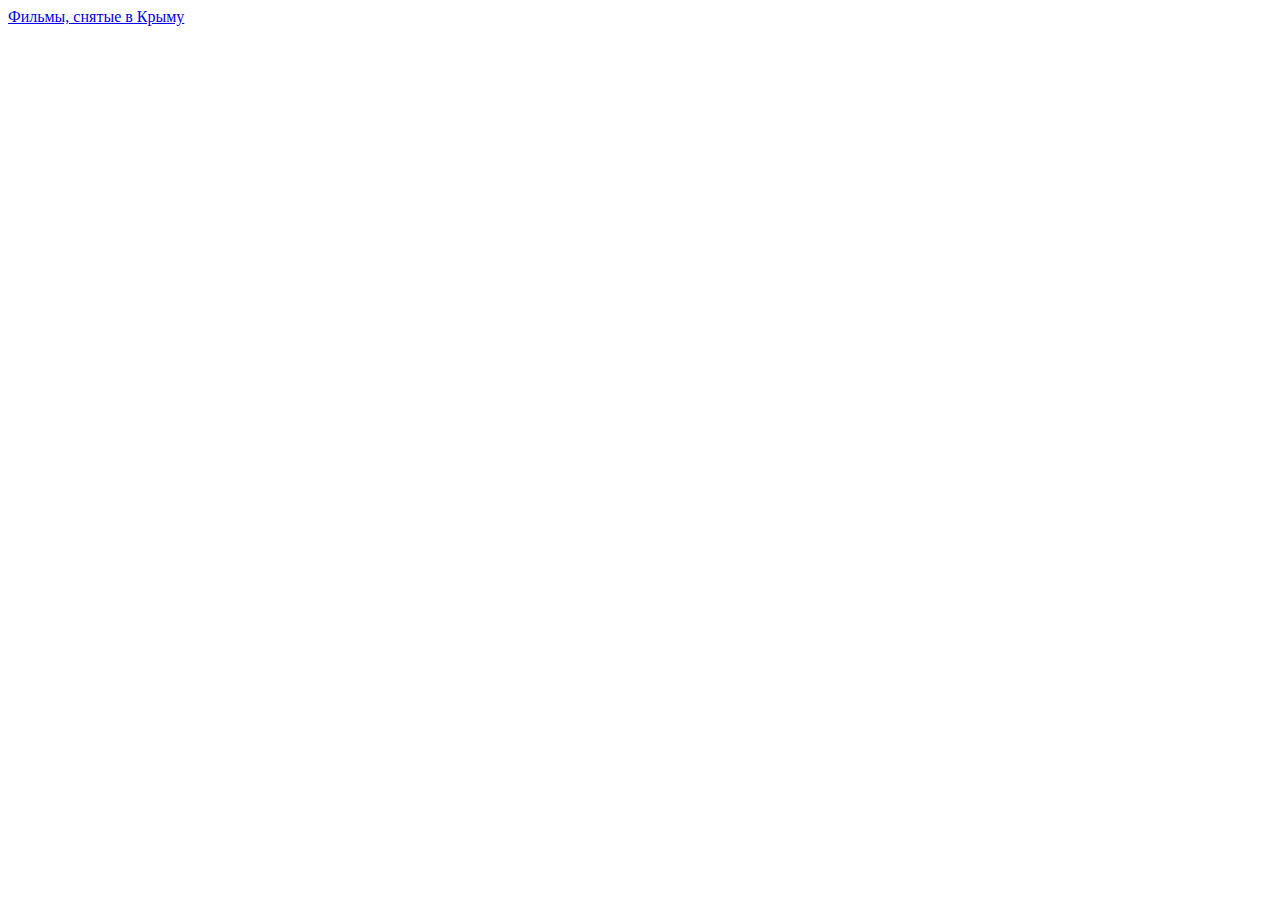
==== index.html @ f1f05ce7 "1-films" ====
<!DOCTYPE html>
<html lang="en">
<head>
    <meta charset="UTF-8">
    <meta name="viewport" content="width=device-width, initial-scale=1.0">
    <title>Туристическая компания Альфа Крым</title>
</head>
<body>
    <a href="./films.html">Фильмы, снятые в Крыму</a>
</body>
</html>
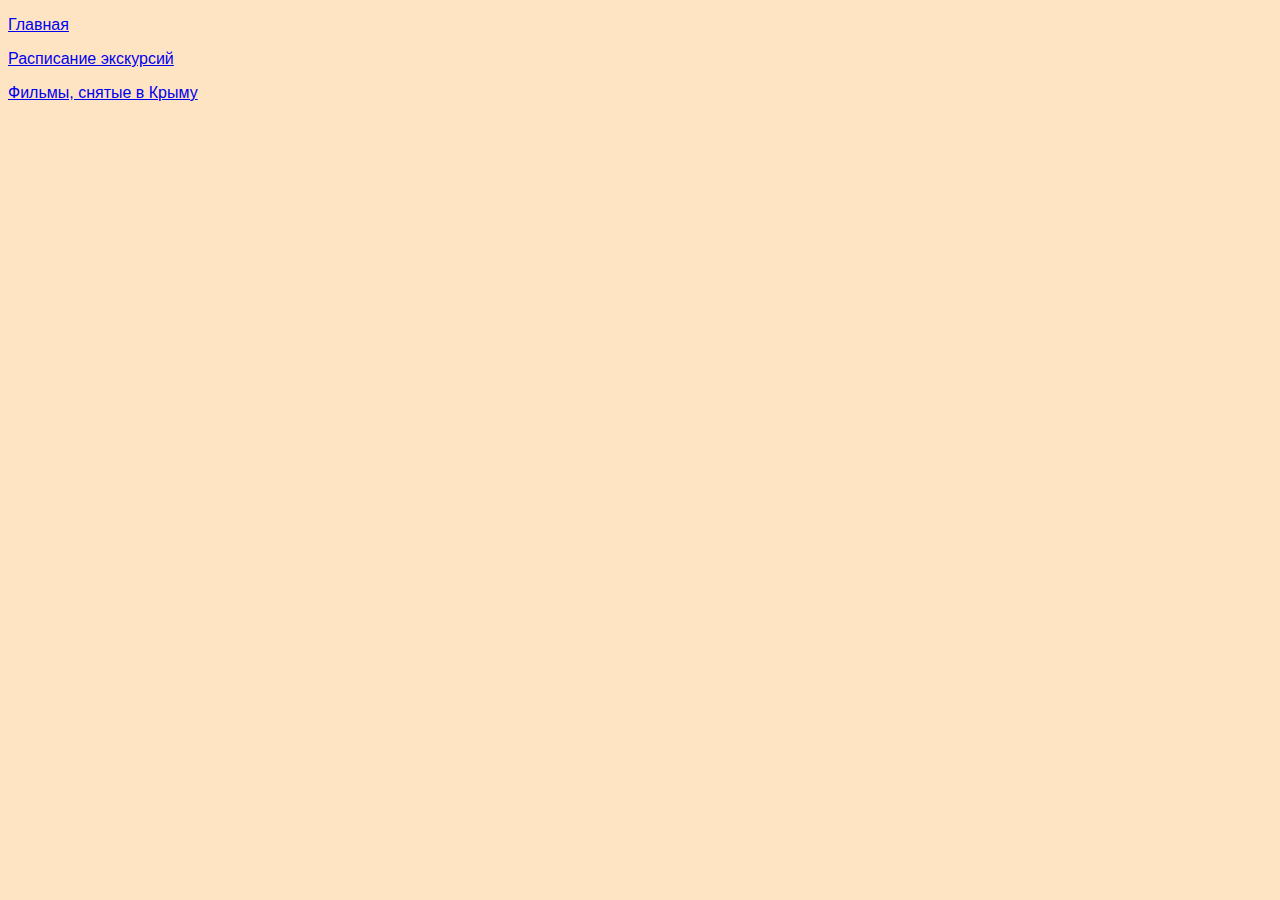
==== commit 84719a59: "2" ====
--- a/index.html
+++ b/index.html
@@ -1,11 +1,16 @@
 <!DOCTYPE html>
 <html lang="en">
-<head>
-    <meta charset="UTF-8">
-    <meta name="viewport" content="width=device-width, initial-scale=1.0">
+  <head>
+    <meta charset="UTF-8" />
+    <meta name="viewport" content="width=device-width, initial-scale=1.0" />
     <title>Туристическая компания Альфа Крым</title>
-</head>
-<body>
-    <a href="./films.html">Фильмы, снятые в Крыму</a>
-</body>
-</html>+    <link rel="stylesheet" href="./styles/index.css" />
+  </head>
+  <body>
+    <header>
+      <p><a href="./index.html">Главная</a></p>
+      <p><a href="./timetable.html">Расписание экскурсий</a></p>
+      <p><a href="./films.html">Фильмы, снятые в Крыму</a></p>
+    </header>
+  </body>
+</html>
--- a/styles/index.css
+++ b/styles/index.css
@@ -0,0 +1,4 @@
+body {
+  background-color: bisque;
+  font-family: "Franklin Gothic Medium", "Arial Narrow", Arial, sans-serif;
+}
